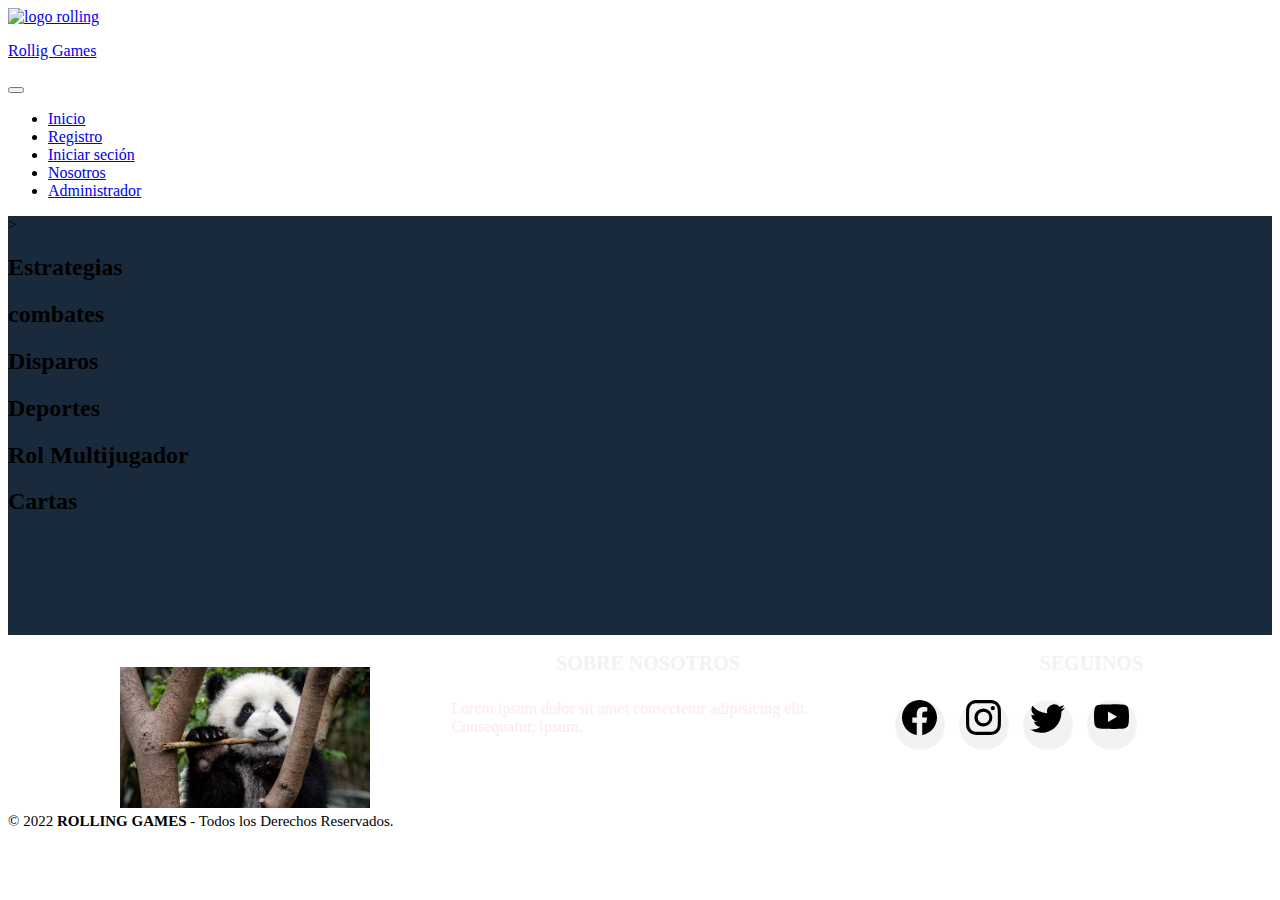
==== index.html @ 6c803334 "agrega clase al main" ====
<!DOCTYPE html>
<html lang="es">

  <head>
    <meta charset="UTF-8">
    <meta http-equiv="X-UA-Compatible" content="IE=edge">
    <meta name="viewport" content="width=device-width, initial-scale=1.0">
    <meta name="author"
          content="Adrian Lescano, Mauro Jose, Manuel Sanches Noli, Facundo Iglesias, Daniel Teseira, Nestor Labiuk">
    <meta name="keywords" content="">
    <meta name="description" content="Segundo proyecto  de rolling code school">
    <link href="https://cdn.jsdelivr.net/npm/bootstrap@5.0.2/dist/css/bootstrap.min.css"
          rel="stylesheet"
          integrity="sha384-EVSTQN3/azprG1Anm3QDgpJLIm9Nao0Yz1ztcQTwFspd3yD65VohhpuuCOmLASjC"
          crossorigin="anonymous">
    <link rel="stylesheet" href="./styles/style.css">

    <title>Pagina de Inicio</title>
  </head>

  <body>
    <nav class="navbar navbar-expand-md navbar-dark bg-dark fixed-top">
      <div class="container-fluid">
        <a class="navbar-brand d-flex" href="#"><img class="w-25 navbar-logo"
               src="https://campus.rollingcodeschool.com/pluginfile.php/1/core_admin/logocompact/100x100/1633815474/ingenia%20logo%20transparencia_Mesa%20de%20trabajo%201%20copia.png"
               alt="logo rolling">
          <p class="my-auto">Rollig Games</p>
        </a>
        <button class="navbar-toggler" type="button" data-bs-toggle="collapse"
                data-bs-target="#navbarNav" aria-controls="navbarNav"
                aria-expanded="false" aria-label="Toggle navigation">
          <span class="navbar-toggler-icon"></span>
        </button>
        <div class="collapse navbar-collapse" id="navbarNav">
          <ul class="navbar-nav">
            <li class="nav-item">
              <a class="nav-link active" aria-current="page"
                 href="./index.html">Inicio</a>
            </li>
            <li class="nav-item">
              <a class="nav-link" href="./pages/error404.html">Registro</a>
            </li>
            <li class="nav-item">
              <a class="nav-link" href="./pages/error404.html">Iniciar
                seción</a>
            </li>
            <li class="nav-item">
              <a class="nav-link"
                 href="./pages/acerca_de_nosotros.html">Nosotros</a>
            </li>
            <li class="nav-item">
              <a class="nav-link disabled" href="./pages/administracion.html"
                 tabindex="-1" aria-disabled="true">Administrador</a>
            </li>
          </ul>
        </div>
      </div>
    </nav>
    <main class="principal">
      ><section class="container pt-5 mt-5" id="seccionElegidoSemanal">
      </section>

      <section class="container">
        <h2 class="mt-5 text-center text-md-start text-light">Estrategias</h2>
        <article id="seccionJuegosEstrategias"
                 class="row justify-content-between"></article>
      </section>
      <section class="container">
        <h2 class="mt-5 text-center text-md-start text-light">combates</h2>
        <article id="seccionJuegosCombates" class="row justify-content-between">
        </article>
      </section>
      <section class="container">
        <h2 class="mt-5 text-center text-md-start text-light">Disparos</h2>
        <article id="seccionJuegosDisparos" class="row justify-content-between">
        </article>
      </section>
      <section class="container">
        <h2 class="mt-5 text-center text-md-start text-light">Deportes</h2>
        <article id="seccionJuegosDeportes" class="row justify-content-between">
        </article>
      </section>
      <section class="container">
        <h2 class="mt-5 text-center text-md-start text-light">Rol Multijugador</h2>
        <article id="seccionJuegosRolMulti" class="row justify-content-between">
        </article>
      </section>
      <section class="container">
        <h2 class="mt-5 text-center text-md-start text-light">Cartas</h2>
        <article id="seccionJuegosCartas" class="row justify-content-between">
        </article>
      </section>

    </main>

    <footer class="pie-pagina">
      <div class="grupo-1 py-3">
        <div class="box">
          <figure>
            <a href="../index.html" class="d-none d-md-block">
              <img src="../image/Los-pandas.jpg" alt="Logo">
            </a>
          </figure>
        </div>

        <div class="box d-none d-md-block ">
          <h2>SOBRE NOSOTROS</h2>
          <p>Lorem ipsum dolor sit amet consectetur adipisicing elit.
            Consequatur, ipsum.</p>
        </div>

        <div class="box">
          <h2>SEGUINOS</h2>
          <div class="red-social">

            <a href="https://www.facebook.com/" class="fa-facebook">
              <svg xmlns="http://www.w3.org/2000/svg" width="16" height="16"
                   fill="currentColor" class="bi bi-facebook"
                   viewBox="0 0 16 16">
                <path
                      d="M16 8.049c0-4.446-3.582-8.05-8-8.05C3.58 0-.002 3.603-.002 8.05c0 4.017 2.926 7.347 6.75 7.951v-5.625h-2.03V8.05H6.75V6.275c0-2.017 1.195-3.131 3.022-3.131.876 0 1.791.157 1.791.157v1.98h-1.009c-.993 0-1.303.621-1.303 1.258v1.51h2.218l-.354 2.326H9.25V16c3.824-.604 6.75-3.934 6.75-7.951z" />
              </svg>
            </a>

            <a href="https://www.instagram.com/?hl=es-la"
               class="fa fa-instagram">
              <svg xmlns="http://www.w3.org/2000/svg" width="16" height="16"
                   fill="currentColor" class="bi bi-instagram"
                   viewBox="0 0 16 16">
                <path
                      d="M8 0C5.829 0 5.556.01 4.703.048 3.85.088 3.269.222 2.76.42a3.917 3.917 0 0 0-1.417.923A3.927 3.927 0 0 0 .42 2.76C.222 3.268.087 3.85.048 4.7.01 5.555 0 5.827 0 8.001c0 2.172.01 2.444.048 3.297.04.852.174 1.433.372 1.942.205.526.478.972.923 1.417.444.445.89.719 1.416.923.51.198 1.09.333 1.942.372C5.555 15.99 5.827 16 8 16s2.444-.01 3.298-.048c.851-.04 1.434-.174 1.943-.372a3.916 3.916 0 0 0 1.416-.923c.445-.445.718-.891.923-1.417.197-.509.332-1.09.372-1.942C15.99 10.445 16 10.173 16 8s-.01-2.445-.048-3.299c-.04-.851-.175-1.433-.372-1.941a3.926 3.926 0 0 0-.923-1.417A3.911 3.911 0 0 0 13.24.42c-.51-.198-1.092-.333-1.943-.372C10.443.01 10.172 0 7.998 0h.003zm-.717 1.442h.718c2.136 0 2.389.007 3.232.046.78.035 1.204.166 1.486.275.373.145.64.319.92.599.28.28.453.546.598.92.11.281.24.705.275 1.485.039.843.047 1.096.047 3.231s-.008 2.389-.047 3.232c-.035.78-.166 1.203-.275 1.485a2.47 2.47 0 0 1-.599.919c-.28.28-.546.453-.92.598-.28.11-.704.24-1.485.276-.843.038-1.096.047-3.232.047s-2.39-.009-3.233-.047c-.78-.036-1.203-.166-1.485-.276a2.478 2.478 0 0 1-.92-.598 2.48 2.48 0 0 1-.6-.92c-.109-.281-.24-.705-.275-1.485-.038-.843-.046-1.096-.046-3.233 0-2.136.008-2.388.046-3.231.036-.78.166-1.204.276-1.486.145-.373.319-.64.599-.92.28-.28.546-.453.92-.598.282-.11.705-.24 1.485-.276.738-.034 1.024-.044 2.515-.045v.002zm4.988 1.328a.96.96 0 1 0 0 1.92.96.96 0 0 0 0-1.92zm-4.27 1.122a4.109 4.109 0 1 0 0 8.217 4.109 4.109 0 0 0 0-8.217zm0 1.441a2.667 2.667 0 1 1 0 5.334 2.667 2.667 0 0 1 0-5.334z" />
              </svg>
            </a>

            <a href="https://twitter.com/home" class="fa fa-twitter">
              <svg xmlns="http://www.w3.org/2000/svg" width="16" height="16"
                   fill="currentColor" class="bi bi-twitter"
                   viewBox="0 0 16 16">
                <path
                      d="M5.026 15c6.038 0 9.341-5.003 9.341-9.334 0-.14 0-.282-.006-.422A6.685 6.685 0 0 0 16 3.542a6.658 6.658 0 0 1-1.889.518 3.301 3.301 0 0 0 1.447-1.817 6.533 6.533 0 0 1-2.087.793A3.286 3.286 0 0 0 7.875 6.03a9.325 9.325 0 0 1-6.767-3.429 3.289 3.289 0 0 0 1.018 4.382A3.323 3.323 0 0 1 .64 6.575v.045a3.288 3.288 0 0 0 2.632 3.218 3.203 3.203 0 0 1-.865.115 3.23 3.23 0 0 1-.614-.057 3.283 3.283 0 0 0 3.067 2.277A6.588 6.588 0 0 1 .78 13.58a6.32 6.32 0 0 1-.78-.045A9.344 9.344 0 0 0 5.026 15z" />
              </svg>
            </a>

            <a href="./pages/error404.html" class="fa fa-youtube">
              <i class="bi bi-youtube">
                <svg xmlns="http://www.w3.org/2000/svg" width="16" height="16"
                     fill="currentColor" class="bi bi-youtube"
                     viewBox="0 0 16 16">
                  <path
                        d="M8.051 1.999h.089c.822.003 4.987.033 6.11.335a2.01 2.01 0 0 1 1.415 1.42c.101.38.172.883.22 1.402l.01.104.022.26.008.104c.065.914.073 1.77.074 1.957v.075c-.001.194-.01 1.108-.082 2.06l-.008.105-.009.104c-.05.572-.124 1.14-.235 1.558a2.007 2.007 0 0 1-1.415 1.42c-1.16.312-5.569.334-6.18.335h-.142c-.309 0-1.587-.006-2.927-.052l-.17-.006-.087-.004-.171-.007-.171-.007c-1.11-.049-2.167-.128-2.654-.26a2.007 2.007 0 0 1-1.415-1.419c-.111-.417-.185-.986-.235-1.558L.09 9.82l-.008-.104A31.4 31.4 0 0 1 0 7.68v-.123c.002-.215.01-.958.064-1.778l.007-.103.003-.052.008-.104.022-.26.01-.104c.048-.519.119-1.023.22-1.402a2.007 2.007 0 0 1 1.415-1.42c.487-.13 1.544-.21 2.654-.26l.17-.007.172-.006.086-.003.171-.007A99.788 99.788 0 0 1 7.858 2h.193zM6.4 5.209v4.818l4.157-2.408L6.4 5.209z" />
                </svg>
              </i>
            </a>
          </div>
        </div>
      </div>

      <div class="grupo-2 py-2 text-center text-white">
        <small>&copy; 2022 <b>ROLLING GAMES</b> - Todos los Derechos
          Reservados.</small>
      </div>

    </footer>

    <script src="https://cdn.jsdelivr.net/npm/bootstrap@5.0.2/dist/js/bootstrap.bundle.min.js"
            integrity="sha384-MrcW6ZMFYlzcLA8Nl+NtUVF0sA7MsXsP1UyJoMp4YLEuNSfAP+JcXn/tWtIaxVXM"
            crossorigin="anonymous"></script>
    <script src="./scripts/app.js"></script>

  </body>

</html>
---- styles/style.css ----
/* navbar */

/* fin navbar */

/* main */
.principal{
  background-color: #1a2a3d;
  padding-bottom: 100px;
}
/* fin main */

/*Footer*/
.pie-pagina{
  position: absolute;
  width: 100%;
  background-color: var(--footer-color);
}
.pie-pagina .grupo-1{
  width: 100%;
  display:grid;
  grid-template-columns: repeat(3, 1fr);
  grid-gap:50px;  
}
.pie-pagina .grupo-1 .box figure{
  width: 100%;
  height: 100%;
  display: flex;
  justify-content: center;
  align-items: center;
}
.pie-pagina .grupo-1 .box figure img{
  width: 250px;
}
.pie-pagina .grupo-1 .box h2{
  color: #f2f2f2;
  margin-bottom: 25px;
  font-size: 20px;
  text-align: center;
}
.pie-pagina .grupo-1 .box p{
  color: #FFE7F5;
  margin-bottom: 10px;
}
.pie-pagina .grupo-1 .red-social a{
  display: inline-block;
  align-items: center;
  text-decoration: none;
  width: 50px;
  height: 50px;
  line-height: 45px;
  color: black;
  margin-right: 10px;
  background-color: #F2F2F2;
  text-align: center;
  transition: all 300ms ease;
  border-radius: 50%;
}
.pie-pagina .grupo-1 .red-social a:hover{
  transform: scale(1.5);
  transition: all 0.5s;
  z-index: 10;
}

.pie-pagina .grupo-1 .red-social svg{
  width: 35px;
  height: 35px;
}

.pie-pagina .grupo-1 .red-social .fa-facebook:hover{
  color: #0d6efd;
}
.pie-pagina .grupo-1 .red-social .fa-instagram:hover{
  color: rgb(192, 19, 192); 
}.pie-pagina .grupo-1 .red-social .fa-twitter:hover{
  color: #0db9fd;
}.pie-pagina .grupo-1 .red-social .fa-youtube:hover{
  color: red;
}

.pie-pagina .grupo-2 small{
  font-size: 15px;
}


@media screen and (max-width:800px){
  .pie-pagina .grupo-1{
      width: 90%;
      grid-template-columns: repeat(1, 1fr);
      grid-gap:30px;
      padding: 35px 0px;
  }
}

/*Fin Footer*/

/* media queris */
@media only screen and (min-width: 576px) {

}

@media only screen and (min-width: 768px) {

}

@media only screen and (min-width: 992px) {

}

@media only screen and (min-width: 1200px) {

}

@media only screen and (min-width: 1400px) {

}
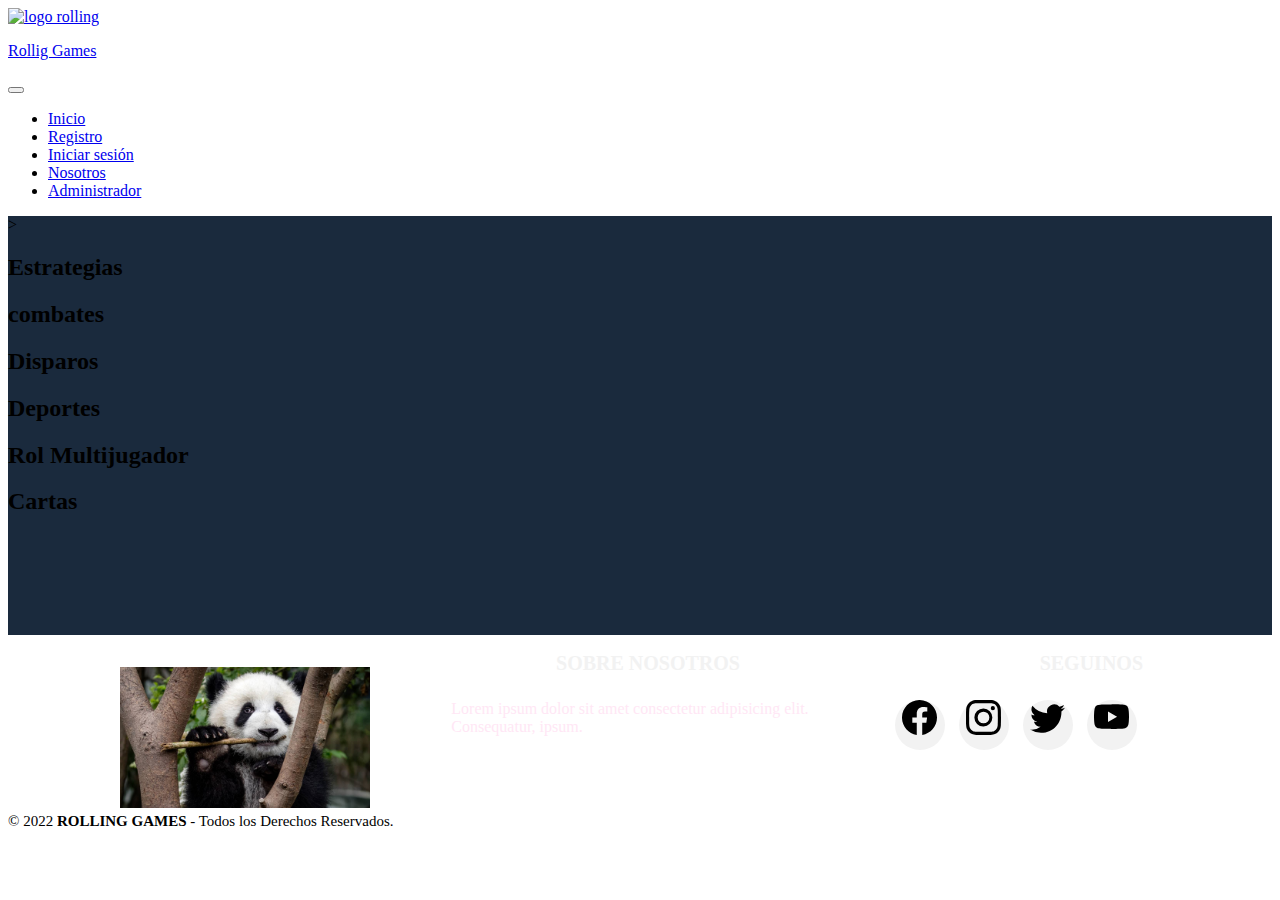
==== commit 1f7c9d69: "corrige falta de ortografia en inicio de sesion" ====
--- a/index.html
+++ b/index.html
@@ -42,7 +42,7 @@
             </li>
             <li class="nav-item">
               <a class="nav-link" href="./pages/error404.html">Iniciar
-                seción</a>
+                sesión</a>
             </li>
             <li class="nav-item">
               <a class="nav-link"
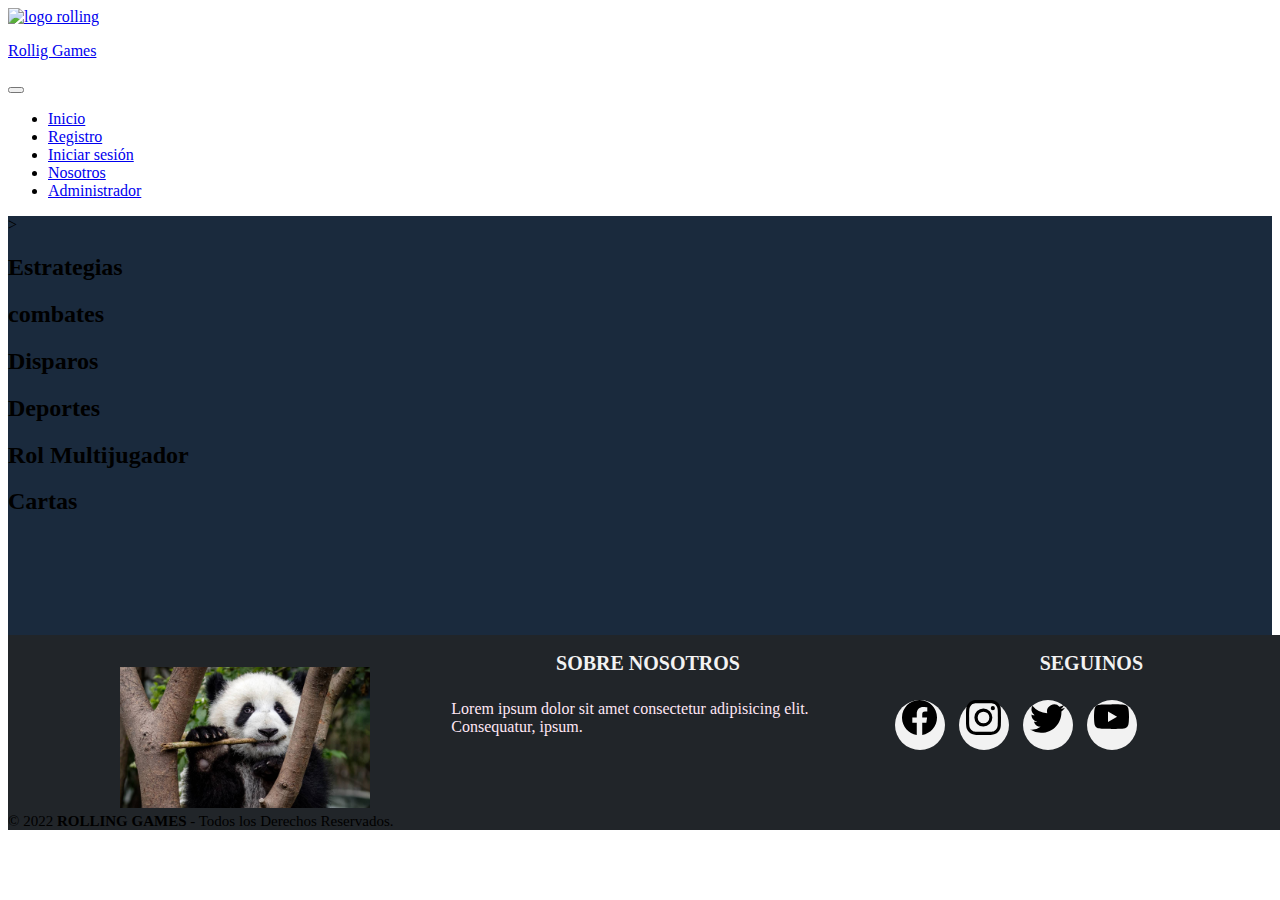
==== commit 4c4b909d: "corrige estilos en pagina index y detalle del juego" ====
--- a/index.html
+++ b/index.html
@@ -61,32 +61,32 @@
       </section>
 
       <section class="container">
-        <h2 class="mt-5 text-center text-md-start text-light">Estrategias</h2>
+        <h2 class="mt-5 text-center  text-light">Estrategias</h2>
         <article id="seccionJuegosEstrategias"
                  class="row justify-content-between"></article>
       </section>
       <section class="container">
-        <h2 class="mt-5 text-center text-md-start text-light">combates</h2>
+        <h2 class="mt-5 text-center  text-light">combates</h2>
         <article id="seccionJuegosCombates" class="row justify-content-between">
         </article>
       </section>
       <section class="container">
-        <h2 class="mt-5 text-center text-md-start text-light">Disparos</h2>
+        <h2 class="mt-5 text-center  text-light">Disparos</h2>
         <article id="seccionJuegosDisparos" class="row justify-content-between">
         </article>
       </section>
       <section class="container">
-        <h2 class="mt-5 text-center text-md-start text-light">Deportes</h2>
+        <h2 class="mt-5 text-center  text-light">Deportes</h2>
         <article id="seccionJuegosDeportes" class="row justify-content-between">
         </article>
       </section>
       <section class="container">
-        <h2 class="mt-5 text-center text-md-start text-light">Rol Multijugador</h2>
+        <h2 class="mt-5 text-center  text-light">Rol Multijugador</h2>
         <article id="seccionJuegosRolMulti" class="row justify-content-between">
         </article>
       </section>
       <section class="container">
-        <h2 class="mt-5 text-center text-md-start text-light">Cartas</h2>
+        <h2 class="mt-5 text-center  text-light">Cartas</h2>
         <article id="seccionJuegosCartas" class="row justify-content-between">
         </article>
       </section>
--- a/styles/style.css
+++ b/styles/style.css
@@ -1,3 +1,10 @@
+:root{
+  --main-color: rgb(18, 18, 18);
+  --carta-color: rgb(100,100,100);
+  --marketing1: rgb(201, 201, 201);
+  --footer-color: #212529;
+}
+
 /* navbar */
 
 /* fin navbar */
@@ -6,6 +13,11 @@
 .principal{
   background-color: #1a2a3d;
   padding-bottom: 100px;
+}
+
+.fondo-card{
+  background-color: #1a2a3d;
+
 }
 /* fin main */
 
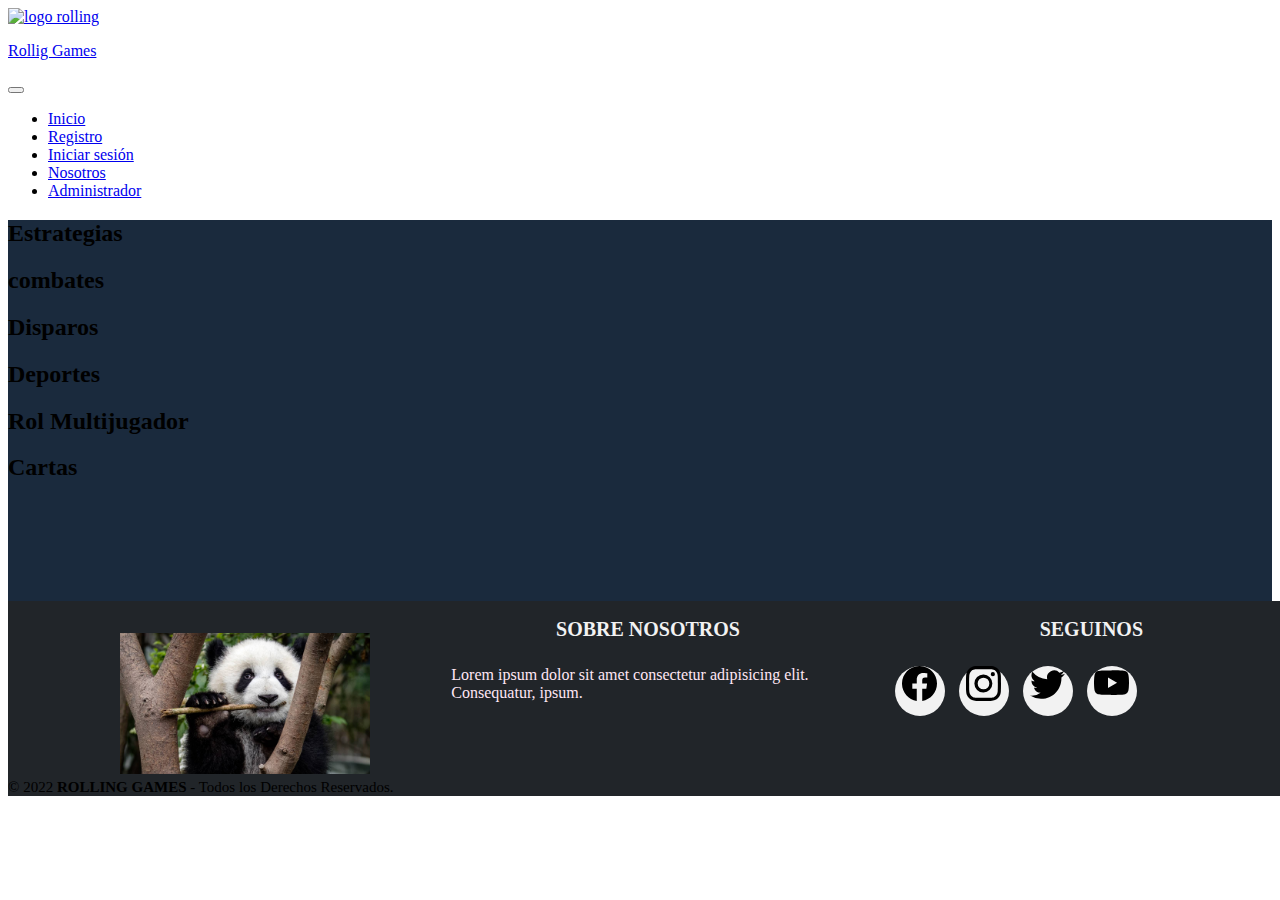
==== commit 681a4d82: "Se modifico detalles del footer en esta pagina" ====
--- a/index.html
+++ b/index.html
@@ -56,37 +56,38 @@
         </div>
       </div>
     </nav>
+
     <main class="principal">
-      ><section class="container pt-5 mt-5" id="seccionElegidoSemanal">
+      <section class="container pt-5 mt-5" id="seccionElegidoSemanal">
       </section>
 
       <section class="container">
-        <h2 class="mt-5 text-center  text-light">Estrategias</h2>
+        <h2 class="mt-5 text-center text-md-start text-light">Estrategias</h2>
         <article id="seccionJuegosEstrategias"
                  class="row justify-content-between"></article>
       </section>
       <section class="container">
-        <h2 class="mt-5 text-center  text-light">combates</h2>
+        <h2 class="mt-5 text-center text-md-start text-light">combates</h2>
         <article id="seccionJuegosCombates" class="row justify-content-between">
         </article>
       </section>
       <section class="container">
-        <h2 class="mt-5 text-center  text-light">Disparos</h2>
+        <h2 class="mt-5 text-center text-md-start text-light">Disparos</h2>
         <article id="seccionJuegosDisparos" class="row justify-content-between">
         </article>
       </section>
       <section class="container">
-        <h2 class="mt-5 text-center  text-light">Deportes</h2>
+        <h2 class="mt-5 text-center text-md-start text-light">Deportes</h2>
         <article id="seccionJuegosDeportes" class="row justify-content-between">
         </article>
       </section>
       <section class="container">
-        <h2 class="mt-5 text-center  text-light">Rol Multijugador</h2>
+        <h2 class="mt-5 text-center text-md-start text-light">Rol Multijugador</h2>
         <article id="seccionJuegosRolMulti" class="row justify-content-between">
         </article>
       </section>
       <section class="container">
-        <h2 class="mt-5 text-center  text-light">Cartas</h2>
+        <h2 class="mt-5 text-center text-md-start text-light">Cartas</h2>
         <article id="seccionJuegosCartas" class="row justify-content-between">
         </article>
       </section>
--- a/styles/style.css
+++ b/styles/style.css
@@ -1,5 +1,5 @@
 :root{
-  --main-color: rgb(18, 18, 18);
+  --main-color: #1a2a3d;
   --carta-color: rgb(100,100,100);
   --marketing1: rgb(201, 201, 201);
   --footer-color: #212529;
@@ -11,13 +11,8 @@
 
 /* main */
 .principal{
-  background-color: #1a2a3d;
+  background-color: var(--main-color);
   padding-bottom: 100px;
-}
-
-.fondo-card{
-  background-color: #1a2a3d;
-
 }
 /* fin main */
 
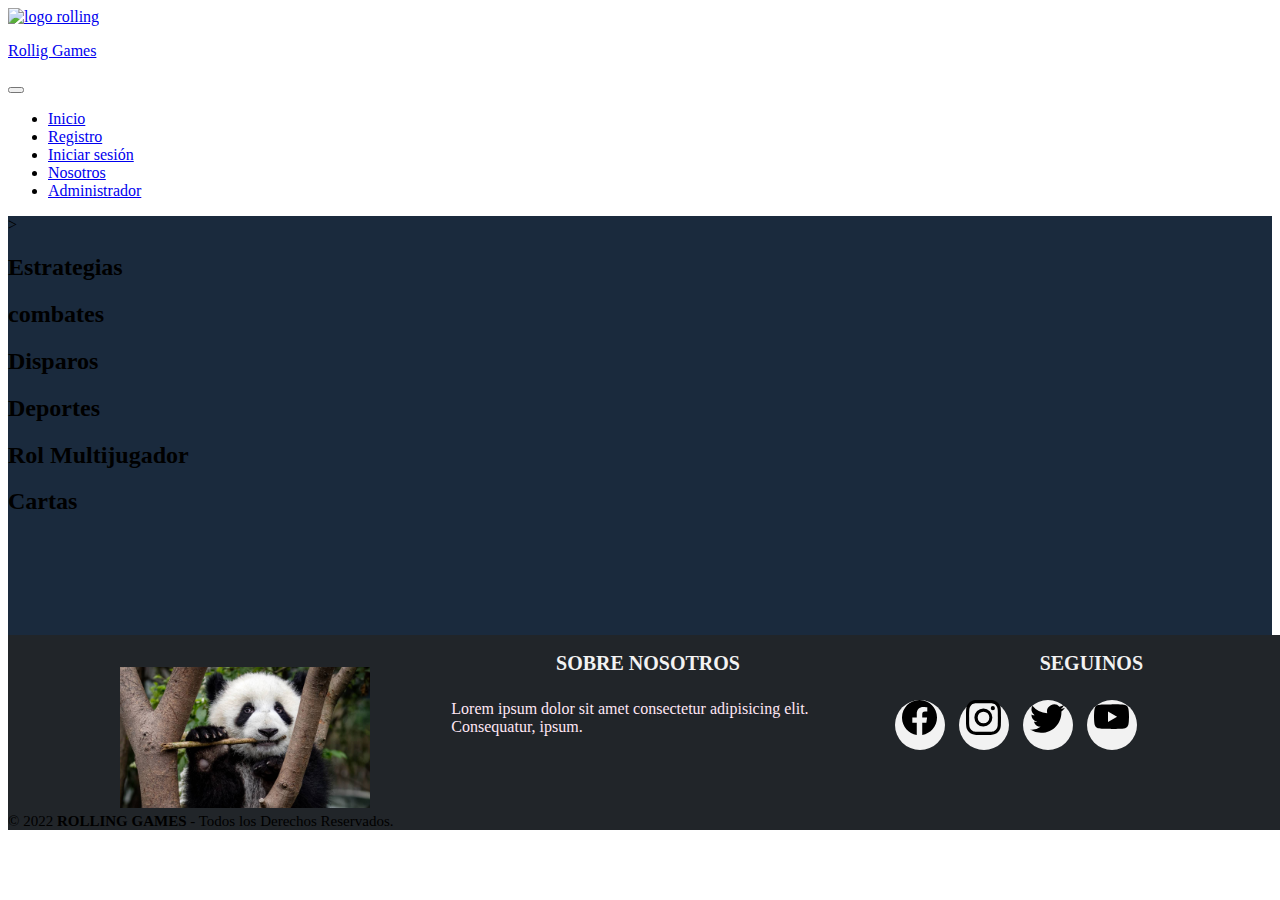
==== commit 5ac19d52: "habilita opcion adminidtracion" ====
--- a/index.html
+++ b/index.html
@@ -49,45 +49,44 @@
                  href="./pages/acerca_de_nosotros.html">Nosotros</a>
             </li>
             <li class="nav-item">
-              <a class="nav-link disabled" href="./pages/administracion.html"
+              <a class="nav-link " href="./pages/administracion.html"
                  tabindex="-1" aria-disabled="true">Administrador</a>
             </li>
           </ul>
         </div>
       </div>
     </nav>
-
     <main class="principal">
-      <section class="container pt-5 mt-5" id="seccionElegidoSemanal">
+      ><section class="container pt-5 mt-5" id="seccionElegidoSemanal">
       </section>
 
       <section class="container">
-        <h2 class="mt-5 text-center text-md-start text-light">Estrategias</h2>
+        <h2 class="mt-5 text-center  text-light">Estrategias</h2>
         <article id="seccionJuegosEstrategias"
                  class="row justify-content-between"></article>
       </section>
       <section class="container">
-        <h2 class="mt-5 text-center text-md-start text-light">combates</h2>
+        <h2 class="mt-5 text-center  text-light">combates</h2>
         <article id="seccionJuegosCombates" class="row justify-content-between">
         </article>
       </section>
       <section class="container">
-        <h2 class="mt-5 text-center text-md-start text-light">Disparos</h2>
+        <h2 class="mt-5 text-center  text-light">Disparos</h2>
         <article id="seccionJuegosDisparos" class="row justify-content-between">
         </article>
       </section>
       <section class="container">
-        <h2 class="mt-5 text-center text-md-start text-light">Deportes</h2>
+        <h2 class="mt-5 text-center  text-light">Deportes</h2>
         <article id="seccionJuegosDeportes" class="row justify-content-between">
         </article>
       </section>
       <section class="container">
-        <h2 class="mt-5 text-center text-md-start text-light">Rol Multijugador</h2>
+        <h2 class="mt-5 text-center  text-light">Rol Multijugador</h2>
         <article id="seccionJuegosRolMulti" class="row justify-content-between">
         </article>
       </section>
       <section class="container">
-        <h2 class="mt-5 text-center text-md-start text-light">Cartas</h2>
+        <h2 class="mt-5 text-center  text-light">Cartas</h2>
         <article id="seccionJuegosCartas" class="row justify-content-between">
         </article>
       </section>
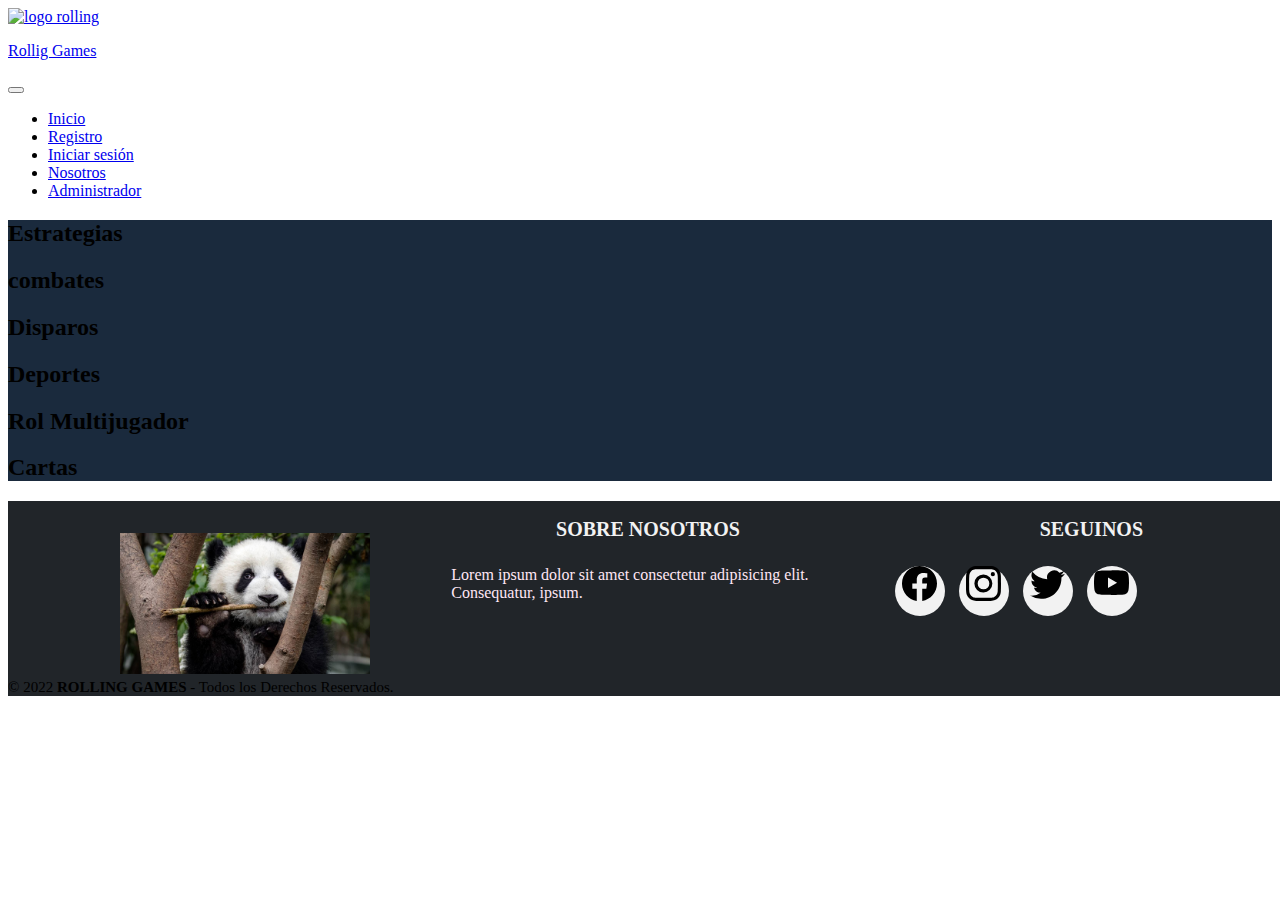
==== commit 54133754: "acomoda main" ====
--- a/index.html
+++ b/index.html
@@ -49,44 +49,45 @@
                  href="./pages/acerca_de_nosotros.html">Nosotros</a>
             </li>
             <li class="nav-item">
-              <a class="nav-link " href="./pages/administracion.html"
+              <a class="nav-link disabled" href="./pages/administracion.html"
                  tabindex="-1" aria-disabled="true">Administrador</a>
             </li>
           </ul>
         </div>
       </div>
     </nav>
-    <main class="principal">
-      ><section class="container pt-5 mt-5" id="seccionElegidoSemanal">
+
+    <main class="principal pt-3">
+      <section class="container  mt-5" id="seccionElegidoSemanal">
       </section>
 
       <section class="container">
-        <h2 class="mt-5 text-center  text-light">Estrategias</h2>
+        <h2 class="mt-5 text-center text-md-start text-light">Estrategias</h2>
         <article id="seccionJuegosEstrategias"
                  class="row justify-content-between"></article>
       </section>
       <section class="container">
-        <h2 class="mt-5 text-center  text-light">combates</h2>
+        <h2 class="mt-5 text-center text-md-start text-light">combates</h2>
         <article id="seccionJuegosCombates" class="row justify-content-between">
         </article>
       </section>
       <section class="container">
-        <h2 class="mt-5 text-center  text-light">Disparos</h2>
+        <h2 class="mt-5 text-center text-md-start text-light">Disparos</h2>
         <article id="seccionJuegosDisparos" class="row justify-content-between">
         </article>
       </section>
       <section class="container">
-        <h2 class="mt-5 text-center  text-light">Deportes</h2>
+        <h2 class="mt-5 text-center text-md-start text-light">Deportes</h2>
         <article id="seccionJuegosDeportes" class="row justify-content-between">
         </article>
       </section>
       <section class="container">
-        <h2 class="mt-5 text-center  text-light">Rol Multijugador</h2>
+        <h2 class="mt-5 text-center text-md-start text-light">Rol Multijugador</h2>
         <article id="seccionJuegosRolMulti" class="row justify-content-between">
         </article>
       </section>
       <section class="container">
-        <h2 class="mt-5 text-center  text-light">Cartas</h2>
+        <h2 class="mt-5 text-center text-md-start text-light">Cartas</h2>
         <article id="seccionJuegosCartas" class="row justify-content-between">
         </article>
       </section>
--- a/styles/style.css
+++ b/styles/style.css
@@ -1,5 +1,5 @@
 :root{
-  --main-color: #1a2a3d;
+  --main-color: rgb(18, 18, 18);
   --carta-color: rgb(100,100,100);
   --marketing1: rgb(201, 201, 201);
   --footer-color: #212529;
@@ -11,8 +11,12 @@
 
 /* main */
 .principal{
-  background-color: var(--main-color);
-  padding-bottom: 100px;
+  background-color: #1a2a3d;
+}
+
+.fondo-card{
+  background-color: #1a2a3d;
+
 }
 /* fin main */
 
